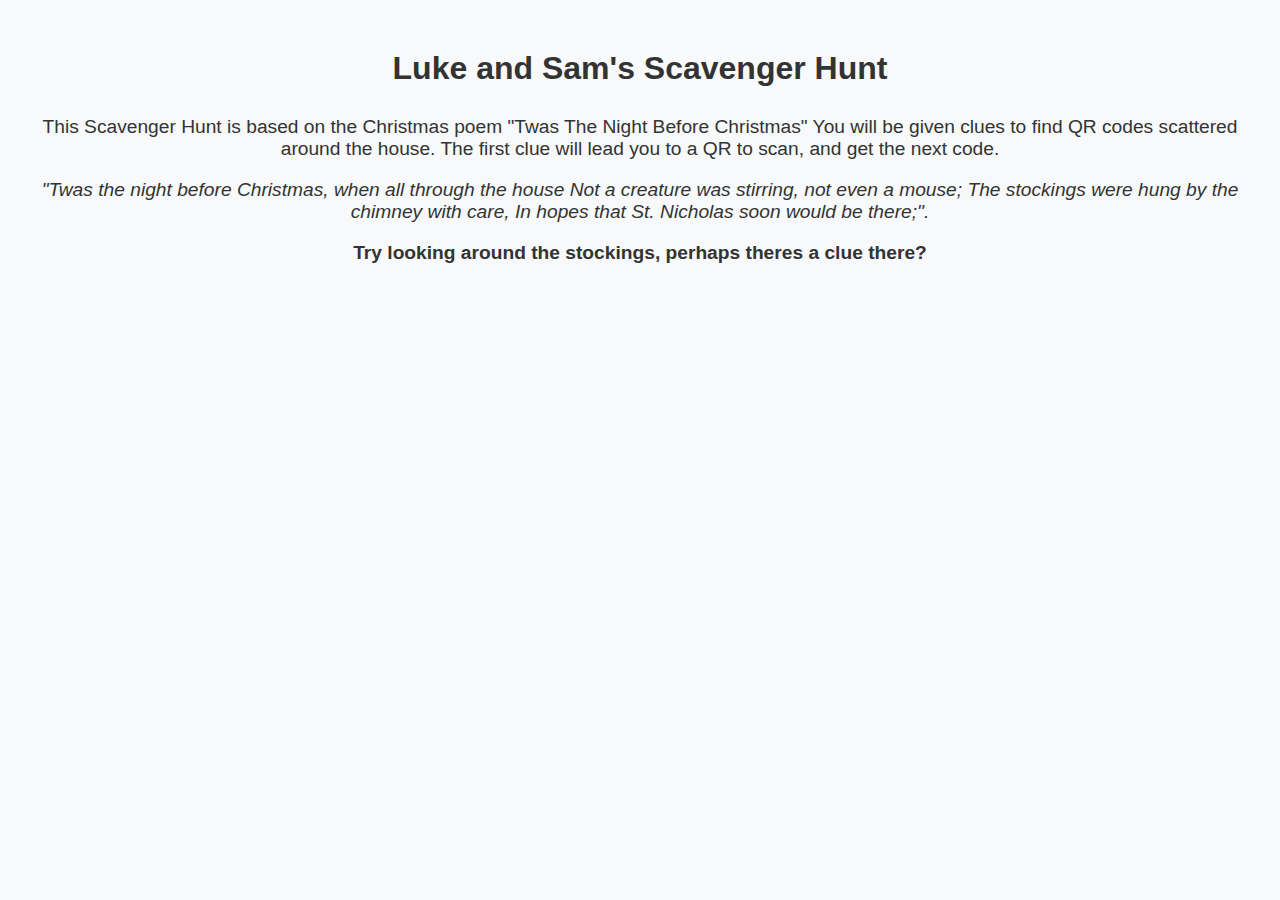
==== wordgame/index.html @ 36b57920 "Adding scavenger hunt game" ====
<!DOCTYPE html>
<html lang="en">

<head>
    <meta charset="UTF-8">
    <meta name="viewport" content="width=device-width, initial-scale=1">
    <title>Scavenger Hunt</title>
    <style>
        body {
            font-family: Arial, sans-serif;
            padding: 15px;
            background-color: #f8f9fa;
            color: #333;
            width: fit-content;
            height: fit-content;
        }

        .container {
            display: flex;
            flex-direction: column;
            align-items: center;
            justify-content: center;

            text-align: center;
        }

        h2 {
            font-size: 2em;
            margin-bottom: 10px;
        }

        .lead {
            font-size: 1.2em;
            margin-bottom: 20px;
        }

        .story {
            font-style: italic;
        }

        .clue {
            font-weight: bold;
        }

        .cheatstyle {
            color: red;
            font-weight: bold;
        }

    </style>
</head>

<body>
    <div class="container">
        <h2>Luke and Sam's Scavenger Hunt</h2>
        <div class="lead cheatstyle" id="cheatnote">
            <p>You've scanned the wrong QR code, find the one that matches the clue!</p>
        </div>
        <div class="lead" id="page1">
            <p>This Scavenger Hunt is based on the Christmas poem "Twas The Night Before Christmas" You will be given clues to find QR codes scattered around the house. The first clue will lead you to a QR to scan, and get the next code.</p>
            <p class="story">"Twas the night before Christmas, when all through the house
                Not a creature was stirring, not even a mouse;
                The stockings were hung by the chimney with care,
                In hopes that St. Nicholas soon would be there;". 
            </p>
            <p class="clue">Try looking around the stockings, perhaps theres a clue there?</p>
        </div>
        <div class="lead" id="page2">
            <p>Congrats! You have made it to the second clue. </p>
            <p class="story">"The children were nestled all snug in their beds;
                While visions of sugar-plums danced in their heads;
                And mamma in her 'kerchief, and I in my cap,
                Had just settled our brains for a long winter's nap".
            </p>
            <p class="clue">Where do you take your naps? </p>
        </div>
        <div class="lead" id="page3">
            <p>Your on the right track! Here is the next clue: </p>
            <p class="story">"When out on the lawn there arose such a clatter,
                I sprang from my bed to see what was the matter.
                Away to the window I flew like a flash,
                Tore open the shutters and threw up the sash."
            </p>
            <p class="clue">In a flash, Look for the piece of glass</p>
        </div>
        <div class="lead" id="page4">
            <p> Nice work! The next clue is:</p>
            <p class="story">"The moon on the breast of the new-fallen snow,
                Gave a lustre of midday to objects below,
                When what to my wondering eyes did appear,
                But a miniature sleigh and eight tiny rein-deer,".
            </p>
            <p class="clue"> Near the back porch, the next clue lays here</p>
        </div>
        <div class="lead" id="page5">
            <p> Outstanding! The next clue is:</p>
            <p class="story">"With a little old driver so lively and quick,
                I knew in a moment he must be St. Nick.
                More rapid than eagles his coursers they came,
                And he whistled, and shouted, and called them by name:
                "Now, Dasher! now, Dancer! now Prancer and Vixen!
                On, Comet! on, Cupid! on, Donder and Blitzen!". 
                </p>
                <p class="clue">Look for the plate where all the reindeer's names are written.</p>
        </div>
        <div class="lead" id="page6">
            <p> Good job! The next clue is:</p>
            <p class="story">"To the top of the porch! to the top of the wall!
                Now dash away! dash away! dash away all!"
                As leaves that before the wild hurricane fly,
                When they meet with an obstacle, mount to the sky;
                So up to the housetop the coursers they flew
                With the sleigh full of toys, and St. Nicholas too—". 
            </p>
            <p class="clue">The bins of toys you should review, In order to find your next clue.</p>
        </div>
        <div class="lead" id="page7">
            <p> Keep up the hard work! The next clue is:</p>
            <p class="story">"And then, in a twinkling, I heard on the roof
                The prancing and pawing of each little hoof.
                As I drew in my head, and was turning around,
                Down the chimney St. Nicholas came with a bound.". 
            </p>
            <p class="clue">The next clue is close to the chimney you will have found, behind the House Rules of Christmas (which are quite renowned).</p>
        </div>
        <div class="lead" id="page8">
            <p> You almost got it! The next clue is:</p>
            <p class="story">"He was dressed all in fur, from his head to his foot,
                And his clothes were all tarnished with ashes and soot;
                A bundle of toys he had flung on his back,
                And he looked like a pedler just opening his pack.
                His eyes—how they twinkled! his dimples, how merry!
                His cheeks were like roses, his nose like a cherry!
                His droll little mouth was drawn up like a bow,
                And the beard on his chin was as white as the snow;
                The stump of a pipe he held tight in his teeth,
                And the smoke, it encircled his head like a wreath;
                He had a broad face and a little round belly
                That shook when he laughed, like a bowl full of jelly.
                He was chubby and plump, a right jolly old elf,
                And I laughed when I saw him, in spite of myself;
                A wink of his eye and a twist of his head
                Soon gave me to know I had nothing to dread;
                He spoke not a word, but went straight to his work,
                And filled all the stockings; then turned with a jerk,
                And laying his finger aside of his nose,
                And giving a nod, up the chimney he rose;
                He sprang to his sleigh, to his team gave a whistle,
                And away they all flew like the down of a thistle.
                But I heard him exclaim, ere he drove out of sight—
                “Happy Christmas to all, and to all a good night!”". 
                </p>
                <p class="clue">to your delight you shall find, your final prize. Hidden away, a treasure lays in a wooden basket under the things that keep you warm.</p>
        </div>
    </div>
    <script>
        let oldPage = parseInt(localStorage.getItem("page"));
        console.log("The last page they were on was page " + oldPage);
        const queryString = window.location.search;
        const urlParams = new URLSearchParams(queryString);
        let page = urlParams.get('page')
        if (page == null) {
            page = 1;
        }
        page = parseInt(page);

        // Hide the "you're cheating section"
        document.getElementById("cheatnote").style.display="none";

        if (page > oldPage + 1) {
            console.log("You're cheating!");
            page = oldPage;
            document.getElementById("cheatnote").style.display="block";
        }

        console.log("You are on page: " + page);
        localStorage.setItem("page", page);

        for (let i = 1; i <= 8; i++) {
            document.getElementById("page" + i).style.display="none";
        }
        document.getElementById("page" + page).style.display="block";
    </script>
</body>

</html>
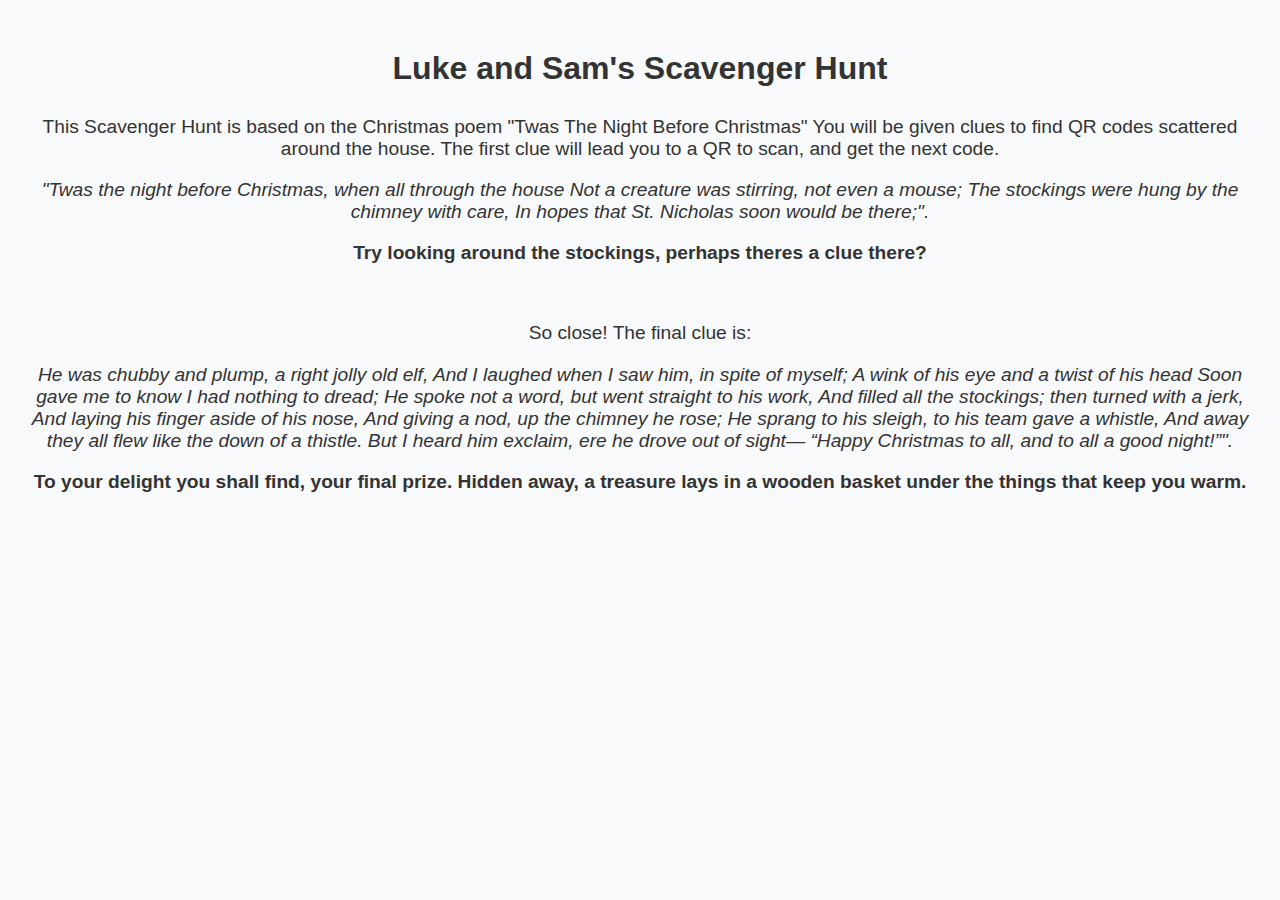
==== commit 8ef08a3d: "Update index.html" ====
--- a/wordgame/index.html
+++ b/wordgame/index.html
@@ -72,7 +72,7 @@
                 And mamma in her 'kerchief, and I in my cap,
                 Had just settled our brains for a long winter's nap".
             </p>
-            <p class="clue">Where do you take your naps? </p>
+            <p class="clue">Where would a little girl take a nap?</p>
         </div>
         <div class="lead" id="page3">
             <p>Your on the right track! Here is the next clue: </p>
@@ -136,8 +136,13 @@
                 The stump of a pipe he held tight in his teeth,
                 And the smoke, it encircled his head like a wreath;
                 He had a broad face and a little round belly
-                That shook when he laughed, like a bowl full of jelly.
-                He was chubby and plump, a right jolly old elf,
+                That shook when he laughed, like a bowl full of jelly. 
+                </p>
+                <p class="clue">Near the front door i shall tell the, full of fluff makes him heavy.(Fluffy Santa)</p>
+        </div>
+        <div class="lead" id="page9">
+         <p> So close! The final clue is:</p>
+            <p class="story"> He was chubby and plump, a right jolly old elf,
                 And I laughed when I saw him, in spite of myself;
                 A wink of his eye and a twist of his head
                 Soon gave me to know I had nothing to dread;
@@ -149,8 +154,8 @@
                 And away they all flew like the down of a thistle.
                 But I heard him exclaim, ere he drove out of sight—
                 “Happy Christmas to all, and to all a good night!”". 
-                </p>
-                <p class="clue">to your delight you shall find, your final prize. Hidden away, a treasure lays in a wooden basket under the things that keep you warm.</p>
+            </p>
+            <p class="clue">To your delight you shall find, your final prize. Hidden away, a treasure lays in a wooden basket under the things that keep you warm.</p>
         </div>
     </div>
     <script>
@@ -183,4 +188,4 @@
     </script>
 </body>
 
-</html>+</html>
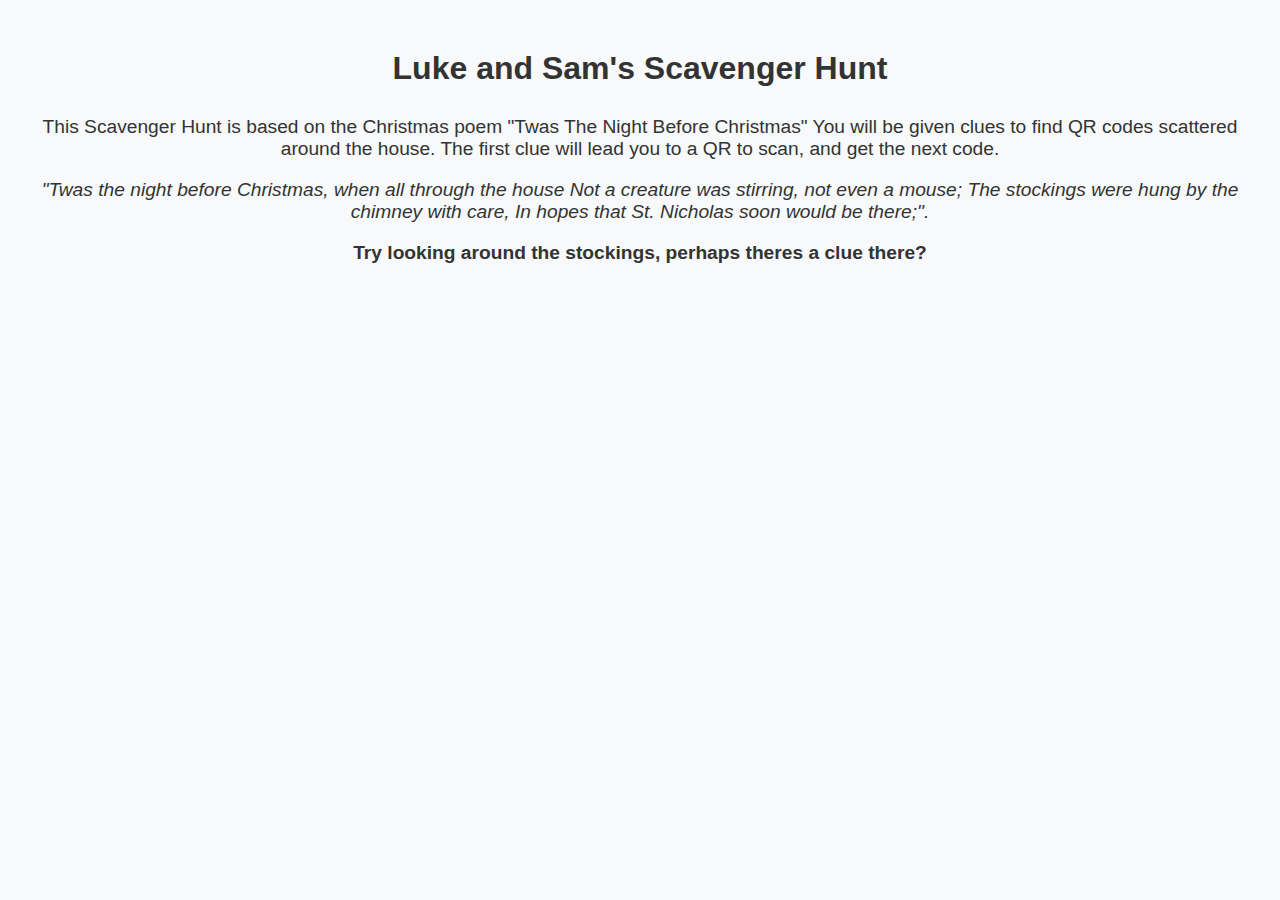
==== commit 3fcb6469: "Update index.html" ====
--- a/wordgame/index.html
+++ b/wordgame/index.html
@@ -181,7 +181,7 @@
         console.log("You are on page: " + page);
         localStorage.setItem("page", page);
 
-        for (let i = 1; i <= 8; i++) {
+        for (let i = 1; i <= 9; i++) {
             document.getElementById("page" + i).style.display="none";
         }
         document.getElementById("page" + page).style.display="block";
